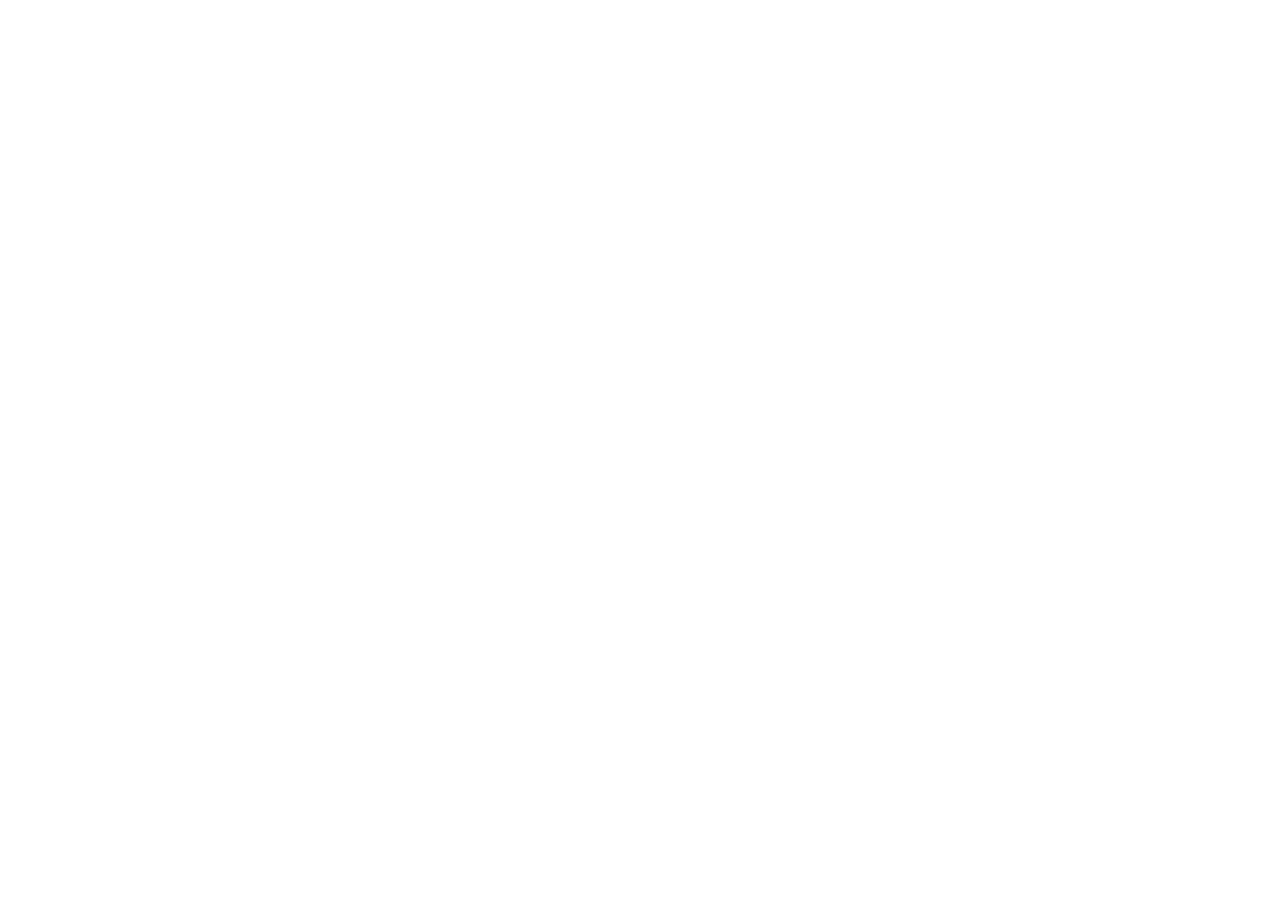
==== index.html @ 851553d8 "First commit using command line" ====
<!DOCTYPE html>
<html lang="en">
<head>
    <meta charset="UTF-8">
    <meta name="viewport" content="width=device-width, initial-scale=1.0">
    <title>Demo html file</title>
</head>
<body>
    
</body>
</html>
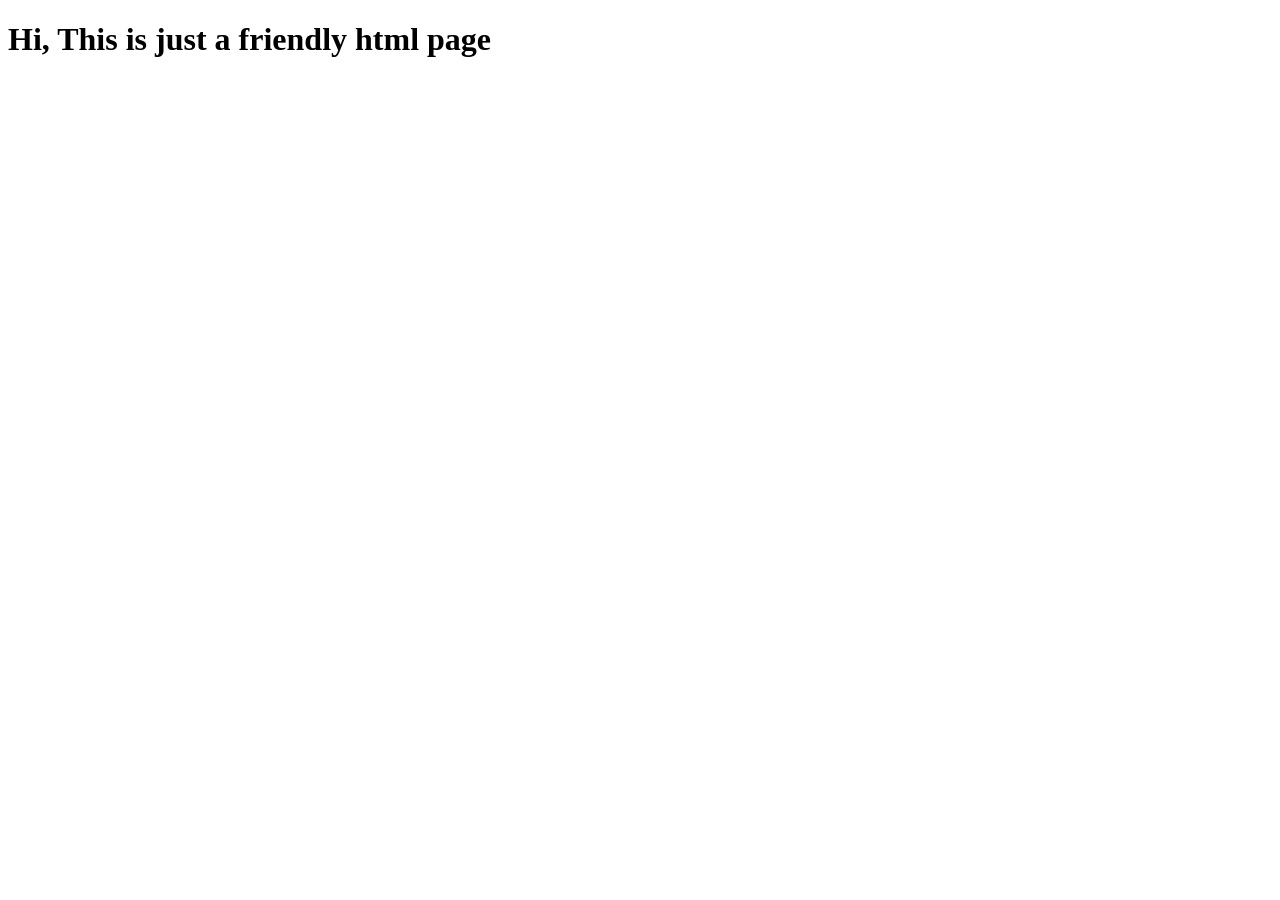
==== commit 23141b68: "new css page added" ====
--- a/index.html
+++ b/index.html
@@ -4,8 +4,9 @@
     <meta charset="UTF-8">
     <meta name="viewport" content="width=device-width, initial-scale=1.0">
     <title>Demo html file</title>
+    <link href="./index.css">
 </head>
 <body>
-    
+    <h1>Hi, This is just a friendly html page</h1>
 </body>
 </html>
--- a/index.css
+++ b/index.css
@@ -0,0 +1,4 @@
+h1 {
+    background-color: brown;
+    font-style: italic;
+}
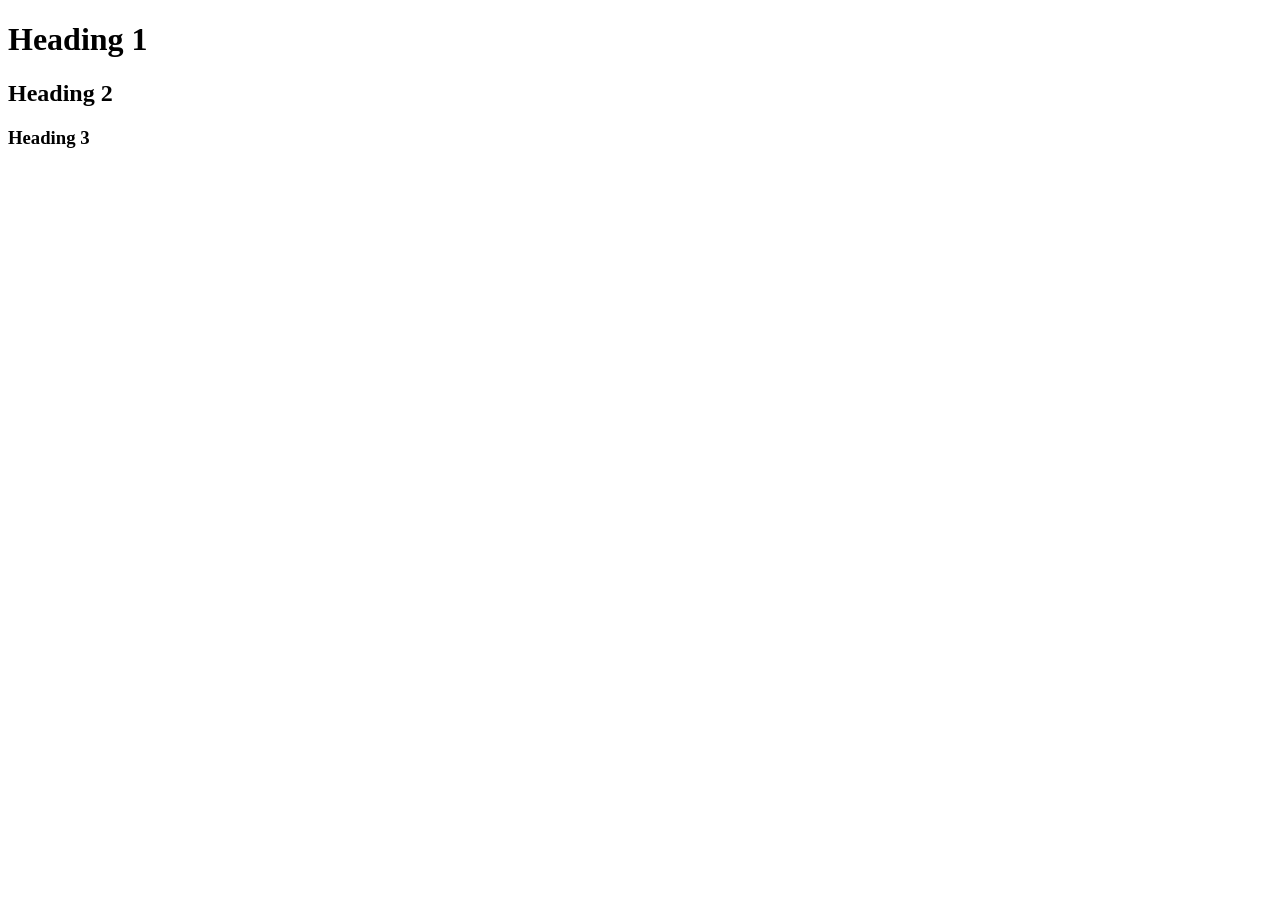
==== commit 4497777a: "Added index.html" ====
--- a/index.html
+++ b/index.html
@@ -3,10 +3,11 @@
 <head>
     <meta charset="UTF-8">
     <meta name="viewport" content="width=device-width, initial-scale=1.0">
-    <title>Demo html file</title>
-    <link href="./index.css">
+    <title>Simple index file</title>
 </head>
 <body>
-    <h1>Hi, This is just a friendly html page</h1>
+    <h1>Heading 1</h1>
+    <h2>Heading 2</h2>
+    <h3>Heading 3</h3>
 </body>
 </html>
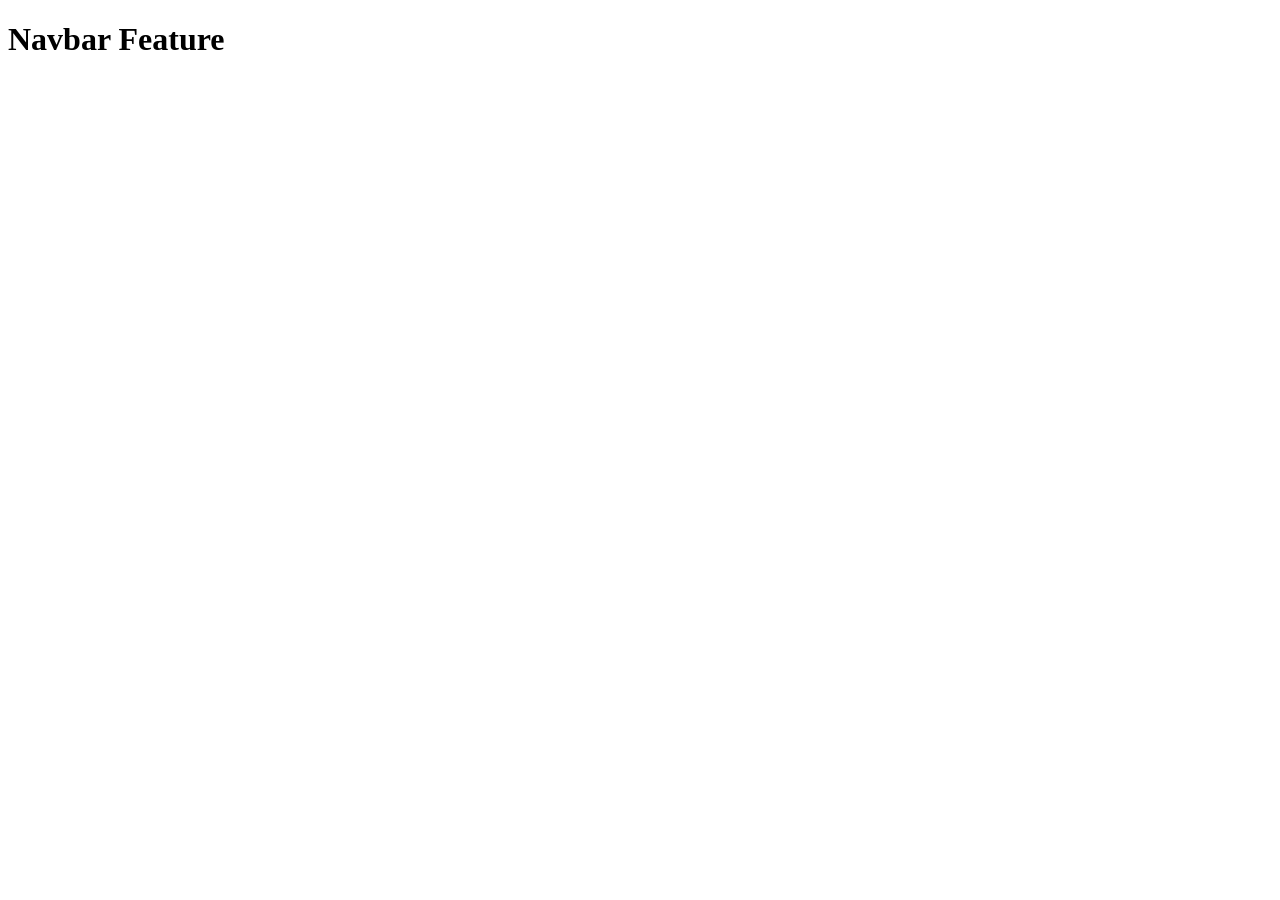
==== commit 532c7205: "new branch" ====
--- a/index.html
+++ b/index.html
@@ -1,13 +1,14 @@
 <!DOCTYPE html>
 <html lang="en">
+
 <head>
     <meta charset="UTF-8">
     <meta name="viewport" content="width=device-width, initial-scale=1.0">
     <title>Simple index file</title>
 </head>
+
 <body>
-    <h1>Heading 1</h1>
-    <h2>Heading 2</h2>
-    <h3>Heading 3</h3>
+    <h1>Navbar Feature</h1>
 </body>
+
 </html>
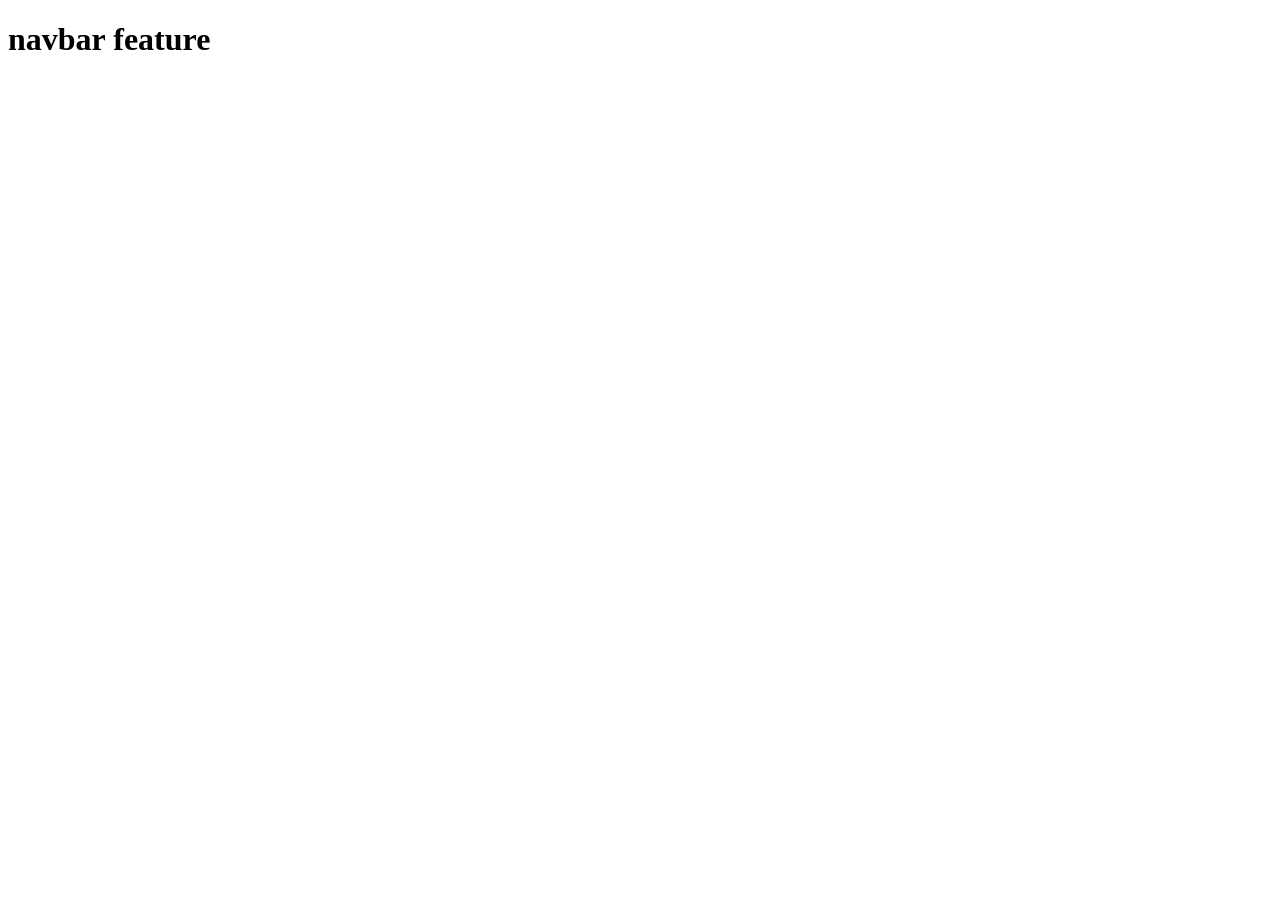
==== commit c9ded022: "new feature added" ====
--- a/index.html
+++ b/index.html
@@ -1,14 +1,11 @@
 <!DOCTYPE html>
 <html lang="en">
-
 <head>
     <meta charset="UTF-8">
     <meta name="viewport" content="width=device-width, initial-scale=1.0">
-    <title>Simple index file</title>
+    <title>Document</title>
 </head>
-
 <body>
-    <h1>Navbar Feature</h1>
+    <h1>navbar feature</h1>
 </body>
-
 </html>
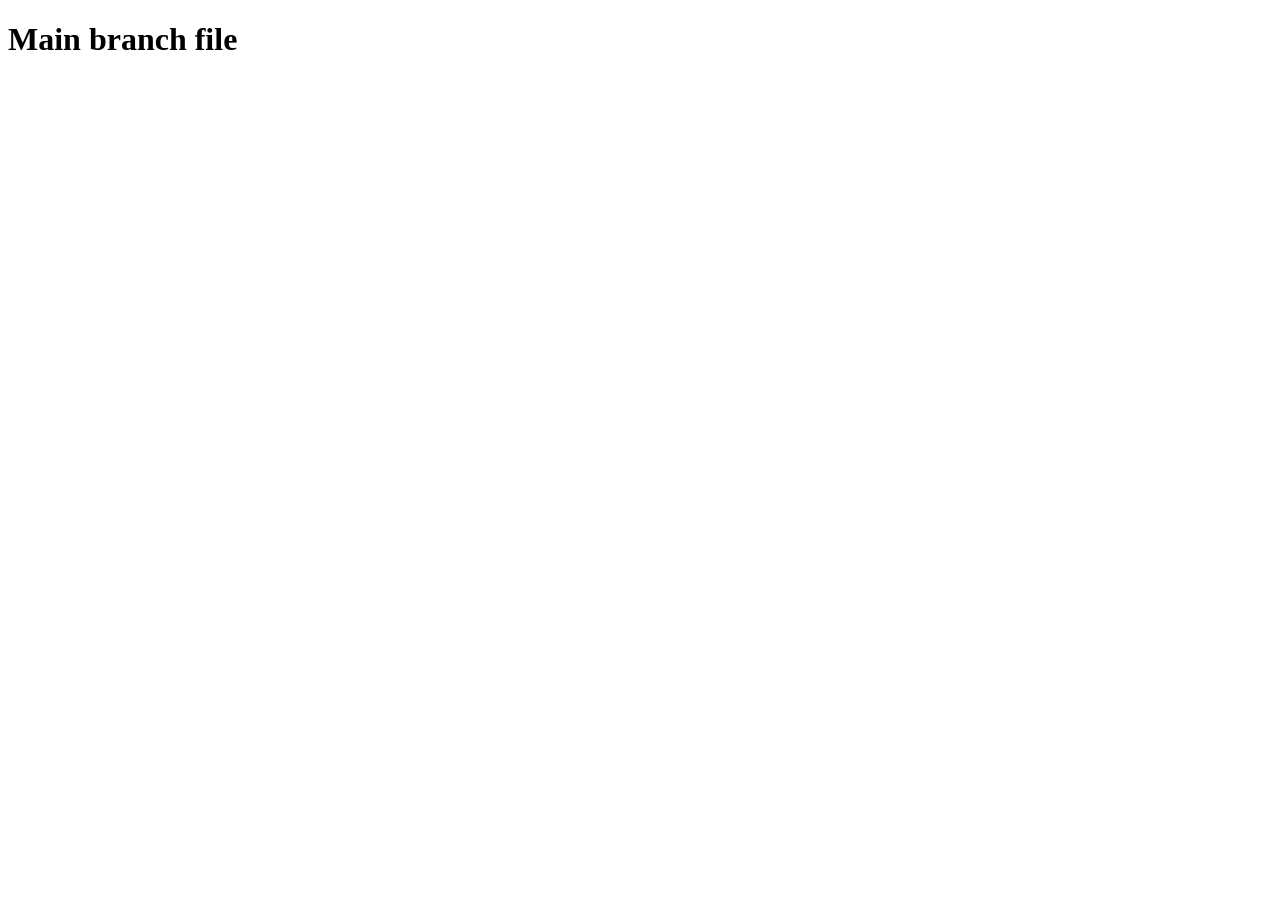
==== commit 74f00df5: "new feature added - main" ====
--- a/index.html
+++ b/index.html
@@ -6,6 +6,6 @@
     <title>Document</title>
 </head>
 <body>
-    <h1>navbar feature</h1>
+    <h1>Main branch file</h1>
 </body>
 </html>
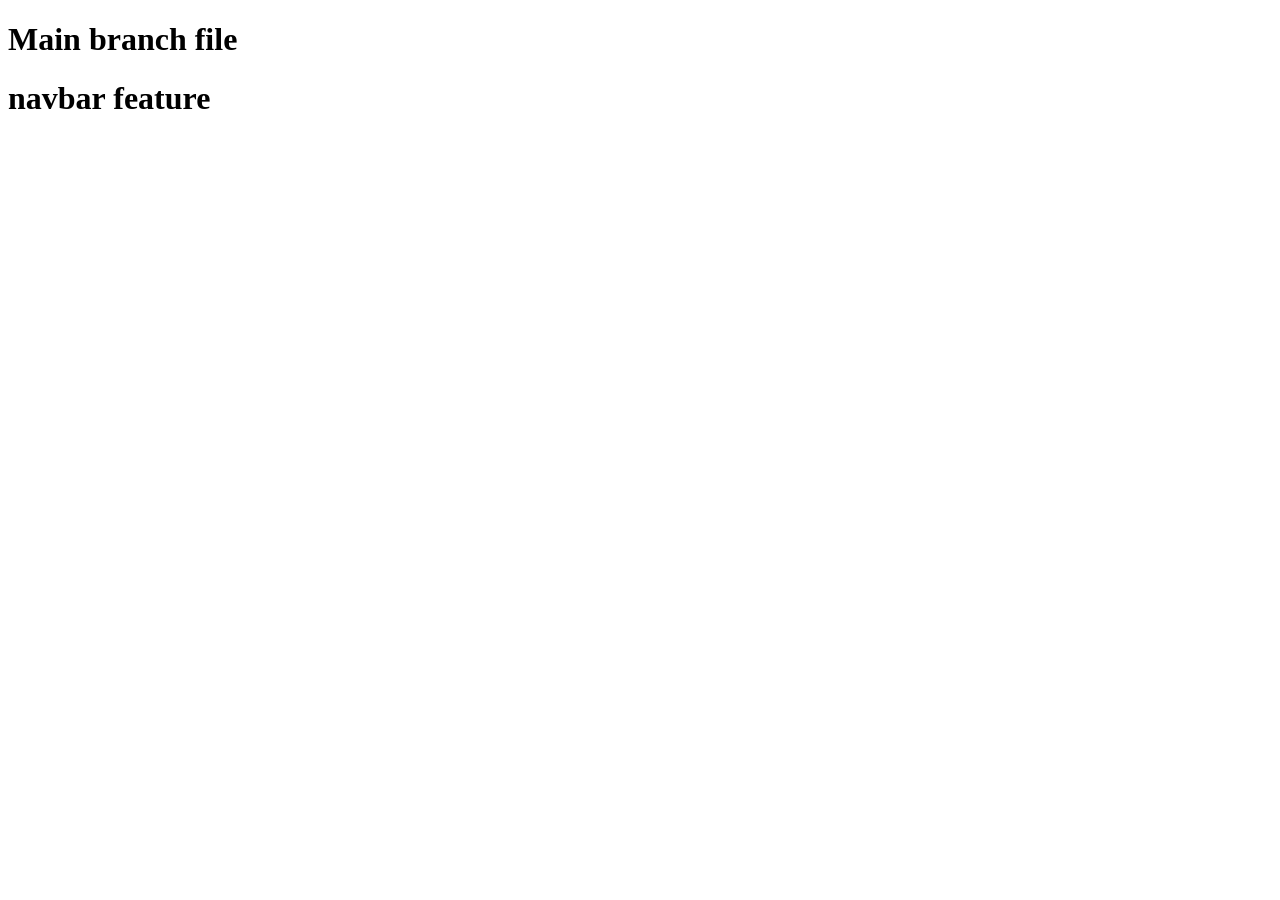
==== commit f93f9376: "new feature added - main" ====
--- a/index.html
+++ b/index.html
@@ -7,5 +7,6 @@
 </head>
 <body>
     <h1>Main branch file</h1>
+    <h1>navbar feature</h1>
 </body>
 </html>
